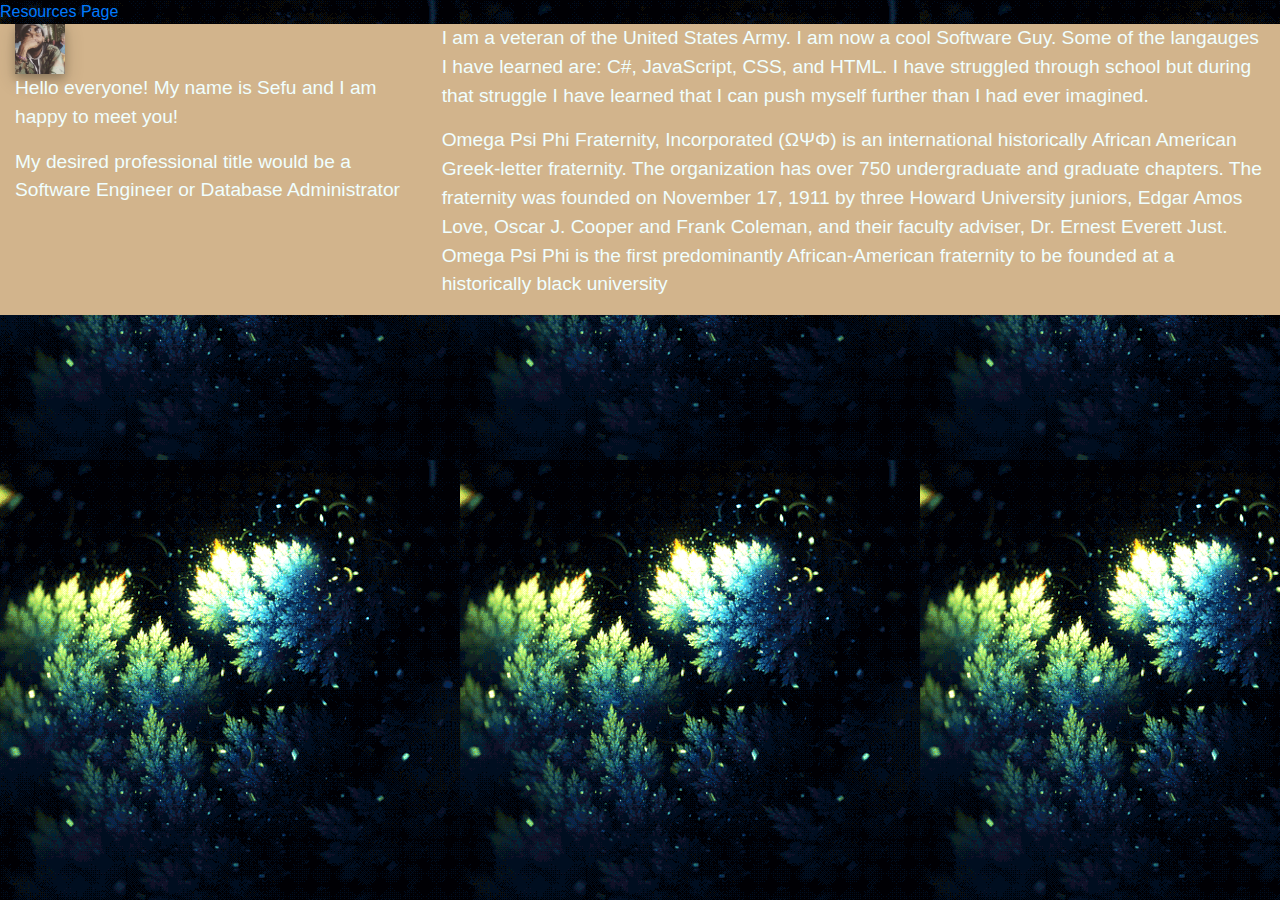
==== fooIndex.html @ ae2f0536 "changed index name" ====
<!DOCTYPE html>
<html lang="en">
<head>
    <meta charset="UTF-8">
    <meta name="viewport" content="width=device-width, initial-scale=1.0">
    <title>Sefu's WebRoot</title>
    <meta name="Assignment 2" content="Web App">
    <meta name="keywords" content="Sefu Boisrond">
    <meta name="author" content="Sefu Boisrond">
    
    <link rel="stylesheet" href="css/bootstrap.css" />
    <!-- Latest compiled and minified CSS -->
    <link rel="stylesheet" href="https://maxcdn.bootstrapcdn.com/bootstrap/4.4.1/css/bootstrap.min.css">
    <link rel="stylesheet" href="https://meyerweb.com/eric/tools/css/reset/reset.css">
    <link rel="stylesheet" type="text/css" href="css/index.css">
    <!-- jQuery library -->
    <script src="https://ajax.googleapis.com/ajax/libs/jquery/3.4.1/jquery.min.js"></script>
    <!-- Latest compiled JavaScript -->
    <script src="https://maxcdn.bootstrapcdn.com/bootstrap/4.4.1/js/bootstrap.min.js"></script> 
    
</head>
<body>
    <a href="html/resources.html">Resources Page</a>
    <div class="container-fluid" data-role="header" data-theme='a' style="background: tan;">
        <div class="row" id="row1">
          <div class="col-md-4" id="column1">
              <img src="images/me.jpg" id="sefu" alt="Sefu">
              <p>Hello everyone! My name is Sefu and I am happy to meet you!</p>
              <p>My desired professional title would be a Software Engineer or Database Administrator</p>
            </div>

            <div class="col-md-8" id="column2">
                <p>I am a veteran of the United States Army. I am now a cool Software Guy. Some of the langauges I have learned are: C#, JavaScript, CSS, and HTML. I have struggled through school but during that struggle I have learned that I can push myself further than I had ever imagined. </p>
                <p>Omega Psi Phi Fraternity, Incorporated (ΩΨΦ) is an international historically African American Greek-letter fraternity. The organization has over 750 undergraduate and graduate chapters. The fraternity was founded on November 17, 1911 by three Howard University juniors, Edgar Amos Love, Oscar J. Cooper and Frank Coleman, and their faculty adviser, Dr. Ernest Everett Just. Omega Psi Phi is the first predominantly African-American fraternity to be founded at a historically black university</p>
            </div>
        </div>
        
      </div>
    
    
    
</body>
</html>
---- css/index.css ----
h3 {
    color:  whitesmoke;
  }
body{
      background-image: url(/images/leaf.gif);
      font-family: sans-serif;
      font: bold;
  }

  #resources{
    color: azure;
    font-size: larger;
    background-color: brown;
  }

  #navbar{
    color: azure;
    font-size: larger;
    background-color: brown;
  }

#row1{
  color: azure;
  font-size: larger;
}
#column2{
  border: 100px;
  border-color: blueviolet;
}
  #sefu{
    height: 50px;
    width: 50px;
    box-shadow: 0 4px 8px 0 rgba(0, 0, 0, 0.2), 0 6px 20px 0 rgba(0, 0, 0, 0.19);
  }
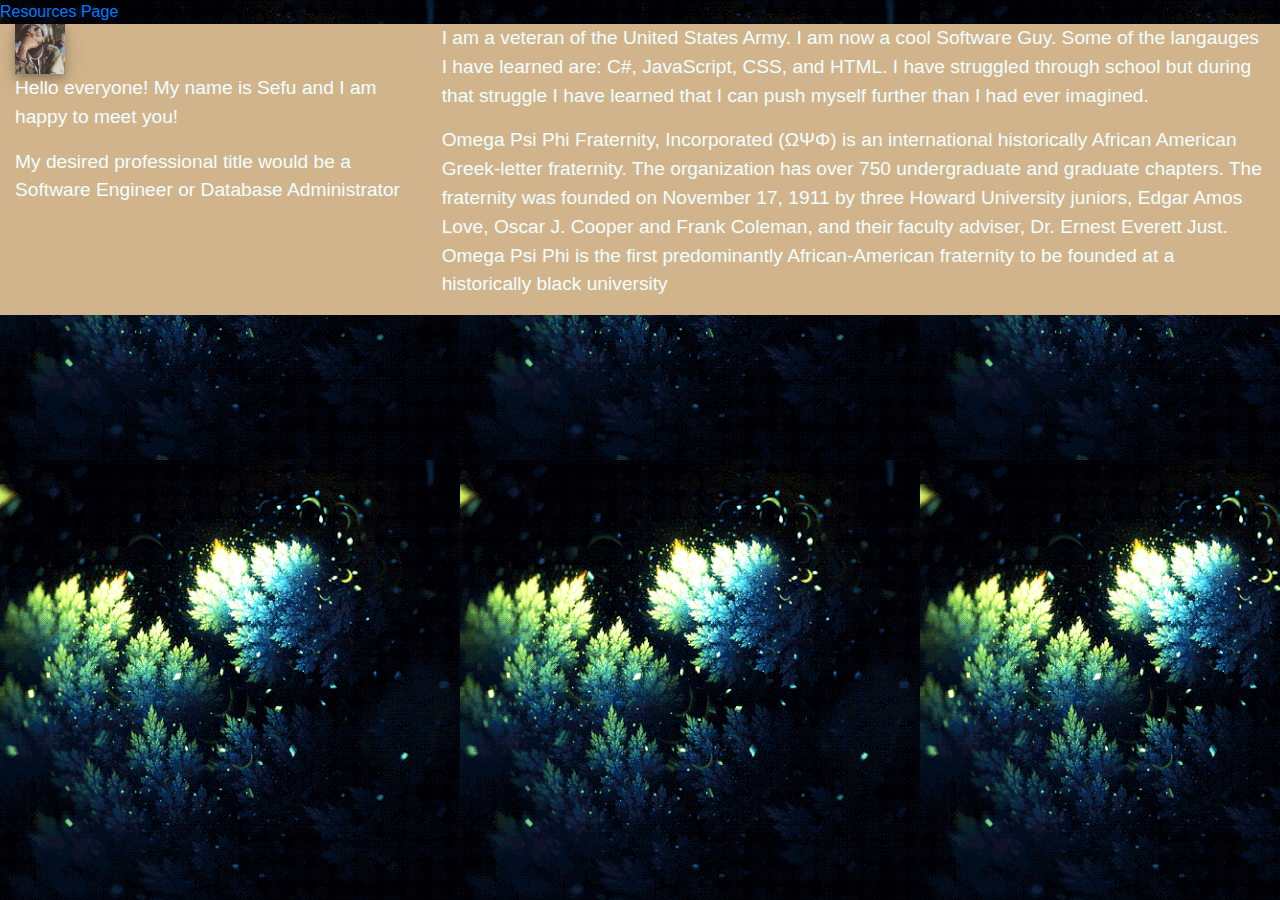
==== commit 9033c9bd: "working?" ====
--- a/fooIndex.html
+++ b/fooIndex.html
@@ -5,18 +5,18 @@
     <meta name="viewport" content="width=device-width, initial-scale=1.0">
     <title>Sefu's WebRoot</title>
     <meta name="Assignment 2" content="Web App">
-    <meta name="keywords" content="Sefu Boisrond">
+    <meta name="keywords" content="HTML, CSS, XML, JavaScript">
     <meta name="author" content="Sefu Boisrond">
+    <meta http-equiv="Content-Type" content="default-src 'self'" />
     
+    
+    <link rel="stylesheet" href="https://meyerweb.com/eric/tools/css/reset/reset.css">
+    <link rel="stylesheet" href="https://maxcdn.bootstrapcdn.com/bootstrap/4.4.1/css/bootstrap.min.css">
+    <script src="https://ajax.googleapis.com/ajax/libs/jquery/3.4.1/jquery.min.js"></script>
+    <script src="https://maxcdn.bootstrapcdn.com/bootstrap/4.4.1/js/bootstrap.min.js"></script>
+    
+    <link rel="stylesheet" type="text/css" href="css/index.css">
     <link rel="stylesheet" href="css/bootstrap.css" />
-    <!-- Latest compiled and minified CSS -->
-    <link rel="stylesheet" href="https://maxcdn.bootstrapcdn.com/bootstrap/4.4.1/css/bootstrap.min.css">
-    <link rel="stylesheet" href="https://meyerweb.com/eric/tools/css/reset/reset.css">
-    <link rel="stylesheet" type="text/css" href="css/index.css">
-    <!-- jQuery library -->
-    <script src="https://ajax.googleapis.com/ajax/libs/jquery/3.4.1/jquery.min.js"></script>
-    <!-- Latest compiled JavaScript -->
-    <script src="https://maxcdn.bootstrapcdn.com/bootstrap/4.4.1/js/bootstrap.min.js"></script> 
     
 </head>
 <body>
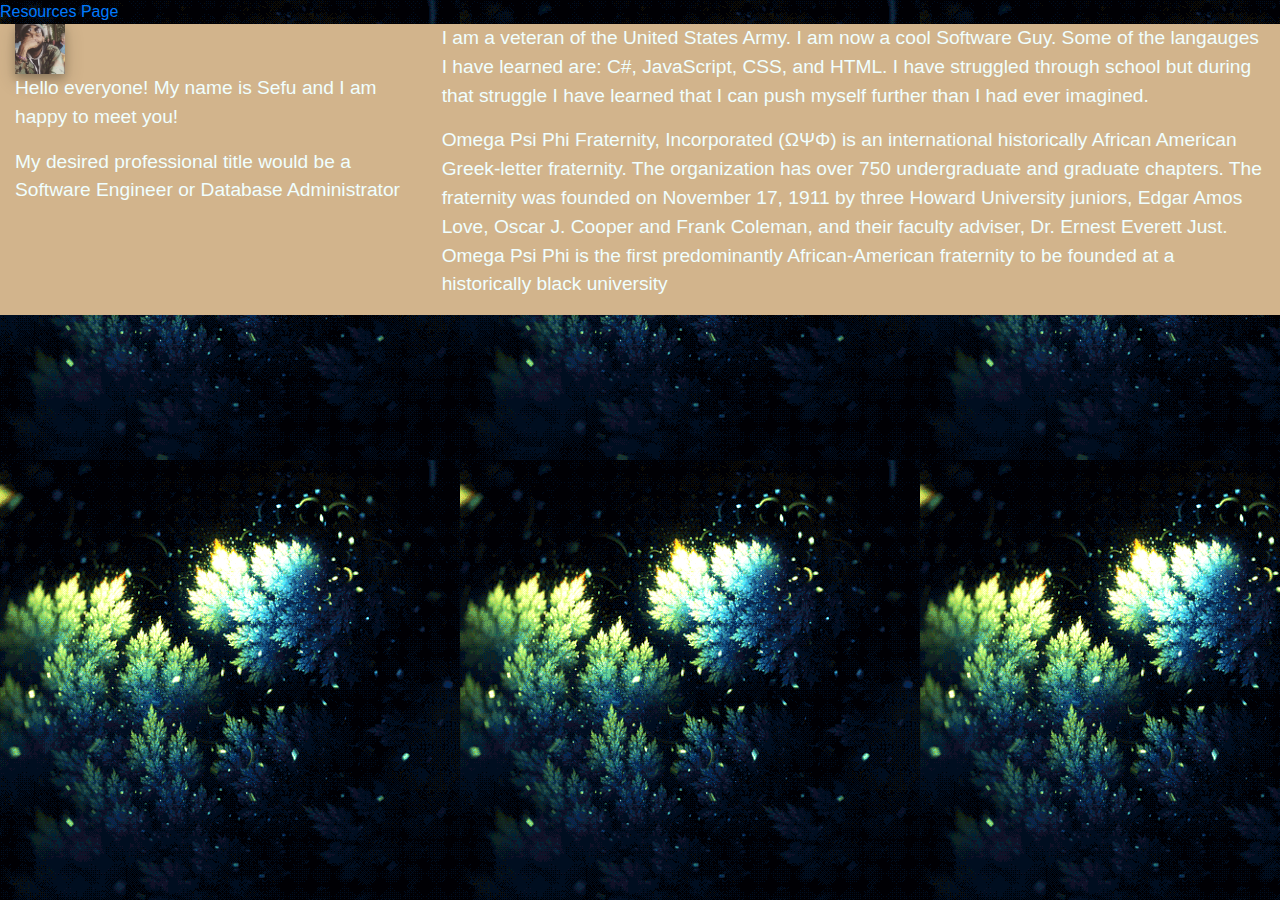
==== commit 154d9e83: "clone commit" ====
--- a/fooIndex.html
+++ b/fooIndex.html
@@ -5,18 +5,13 @@
     <meta name="viewport" content="width=device-width, initial-scale=1.0">
     <title>Sefu's WebRoot</title>
     <meta name="Assignment 2" content="Web App">
-    <meta name="keywords" content="HTML, CSS, XML, JavaScript">
+    <meta name="keywords" content="HTML, CSS, JavaScript, XML">
     <meta name="author" content="Sefu Boisrond">
-    <meta http-equiv="Content-Type" content="default-src 'self'" />
     
-    
-    <link rel="stylesheet" href="https://meyerweb.com/eric/tools/css/reset/reset.css">
+    <link rel="stylesheet" href="css/bootstrap.css" />
     <link rel="stylesheet" href="https://maxcdn.bootstrapcdn.com/bootstrap/4.4.1/css/bootstrap.min.css">
-    <script src="https://ajax.googleapis.com/ajax/libs/jquery/3.4.1/jquery.min.js"></script>
-    <script src="https://maxcdn.bootstrapcdn.com/bootstrap/4.4.1/js/bootstrap.min.js"></script>
-    
-    <link rel="stylesheet" type="text/css" href="css/index.css">
-    <link rel="stylesheet" href="css/bootstrap.css" />
+    <link rel="stylesheet" href="http://meyerweb.com/eric/tools/css/reset/reset.css">
+    <link rel="stylesheet" type="text/css" href="./css/index.css">
     
 </head>
 <body>
